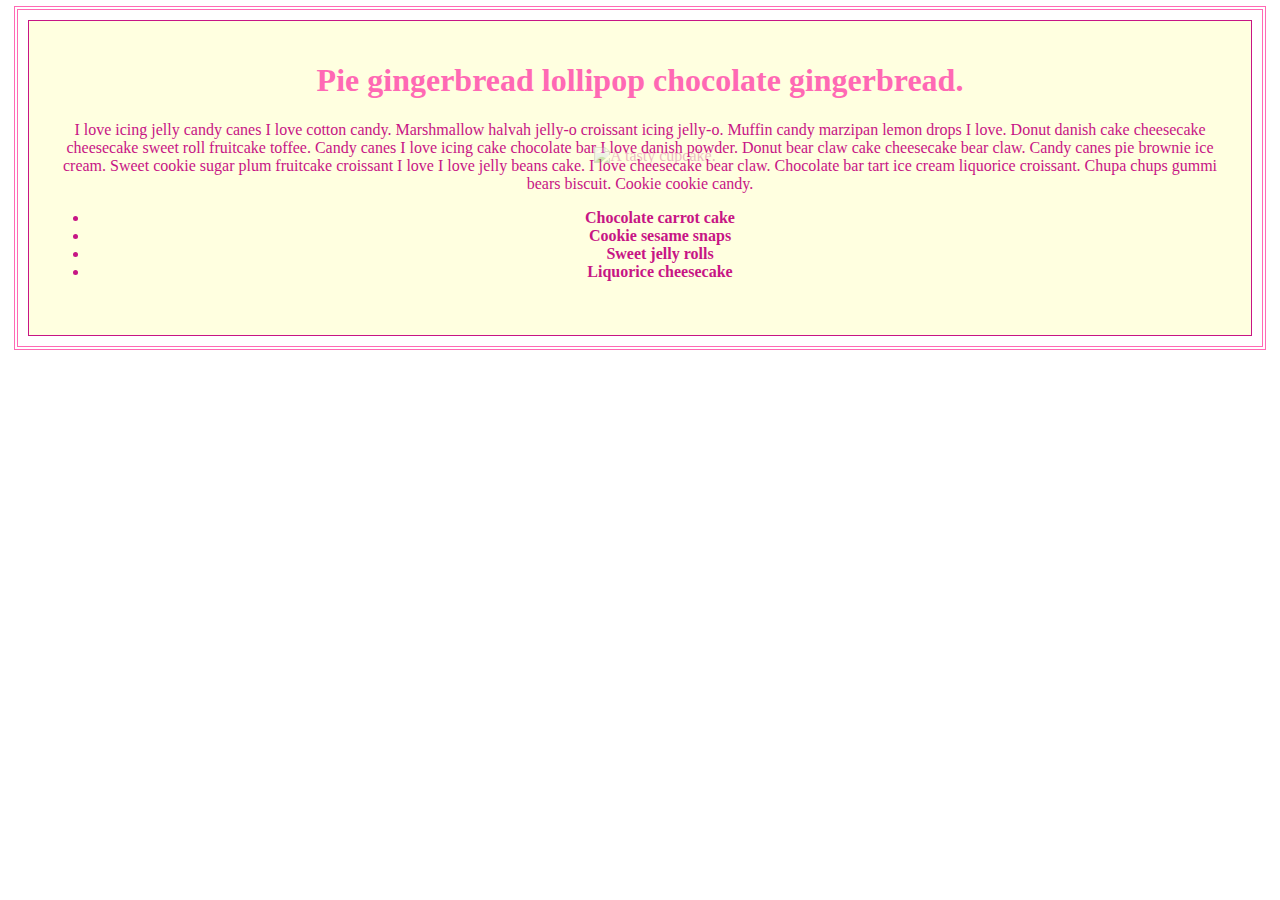
==== index.html @ ca313b85 "Followed the instructions." ====
<!DOCTYPE html>
<html lang="en">
<head>
    <meta charset="UTF-8">
    <meta name="viewport" content="width=device-width, initial-scale=1.0">
    <link rel="stylesheet" type="text/css" href="main.css">
    <title>The Most Delicious Ipsum</title>
</head>
<body>
    <div class="main">
        <h1 class="main--heading">Pie gingerbread lollipop chocolate gingerbread.</h1>
        <p>I love icing jelly candy canes I love cotton candy. Marshmallow halvah jelly-o croissant icing jelly-o. Muffin candy marzipan lemon drops I love. Donut danish cake cheesecake cheesecake sweet roll fruitcake toffee. Candy canes I love icing cake chocolate bar I love danish powder. Donut bear claw cake cheesecake bear claw. Candy canes pie brownie ice cream. Sweet cookie sugar plum fruitcake croissant I love I love jelly beans cake. I love cheesecake bear claw. Chocolate bar tart ice cream liquorice croissant. Chupa chups gummi bears biscuit. Cookie cookie candy.</p>
        <ul class="main__uList">
            <li>Chocolate carrot cake</li>
            <li>Cookie sesame snaps</li>
            <li>Sweet jelly rolls</li>
            <li>Liquorice cheesecake</li>
        </ul>
        <div class="main__uList-background">
            <img src="https://www.pinclipart.com/picdir/big/52-520158_small-cupcake-clipart-cupcake-clipart-transparent-background-png.png" alt="A tasty cupcake.">
        </div>
    </div>
</body>
</html>
---- main.css ----
.main {
    outline:4px double hotpink;
    outline-offset:10px;
    background:lightyellow;
    border:1px solid mediumvioletred;
    margin:20px;
    text-align:center;
    color:mediumvioletred;
    padding:20px;
    z-index:1;
}
.main--heading {
    color:hotpink;
}
.main__uList {
    font-weight: bold;
    z-index:3;
}
.main__uList-background {
    position:relative;
    top:-150px;
    left:15px;
    z-index:2;
}
.main__uList-background img {
    width: 100px;
    height:auto;
    opacity:0.3;
}
.main p {
    /* position:absolute; */
    /* Yes I see what that does but we're not doing that. */
}
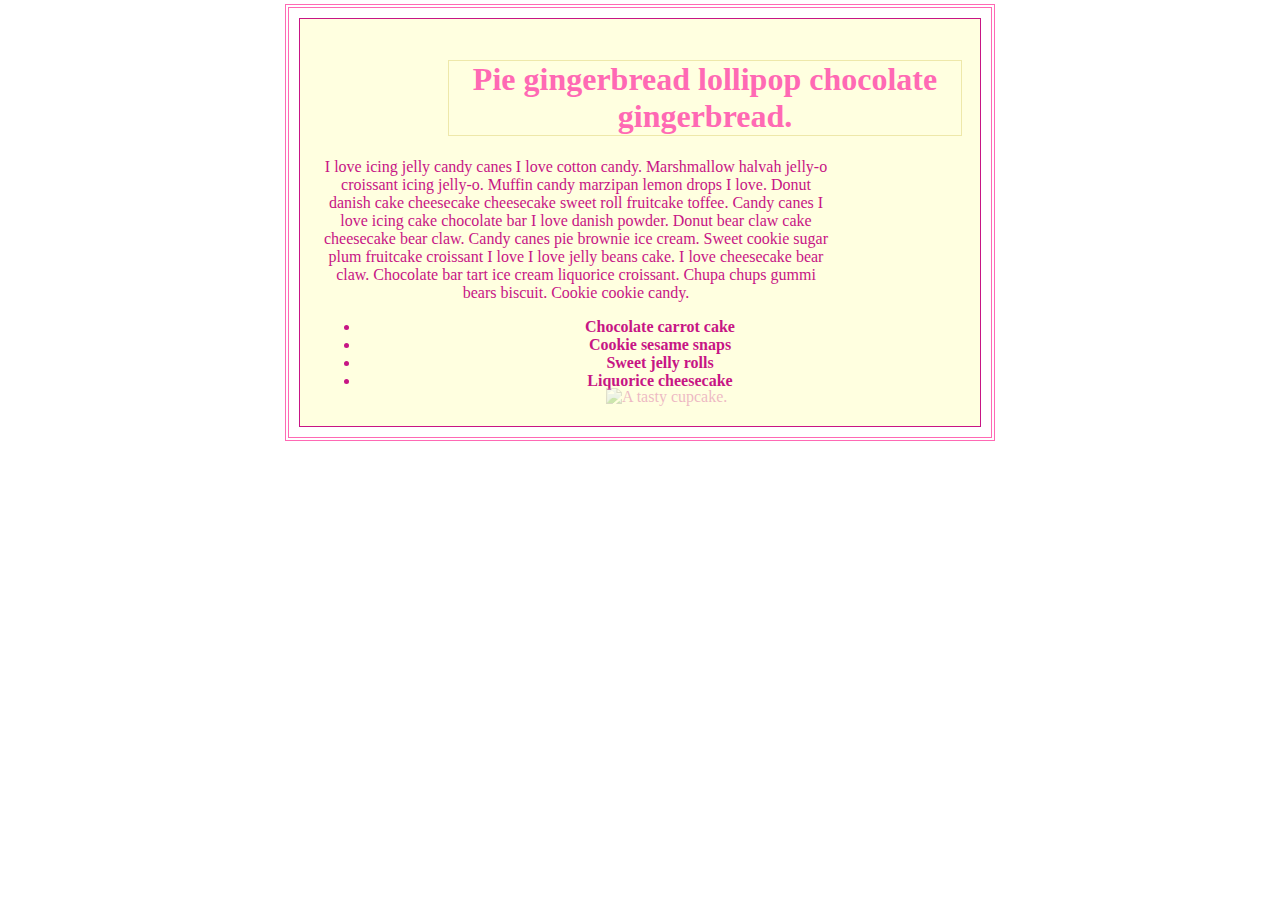
==== commit 3c875f22: "Words mean different things when you can't think." ====
--- a/index.html
+++ b/index.html
@@ -10,13 +10,13 @@
     <div class="main">
         <h1 class="main--heading">Pie gingerbread lollipop chocolate gingerbread.</h1>
         <p>I love icing jelly candy canes I love cotton candy. Marshmallow halvah jelly-o croissant icing jelly-o. Muffin candy marzipan lemon drops I love. Donut danish cake cheesecake cheesecake sweet roll fruitcake toffee. Candy canes I love icing cake chocolate bar I love danish powder. Donut bear claw cake cheesecake bear claw. Candy canes pie brownie ice cream. Sweet cookie sugar plum fruitcake croissant I love I love jelly beans cake. I love cheesecake bear claw. Chocolate bar tart ice cream liquorice croissant. Chupa chups gummi bears biscuit. Cookie cookie candy.</p>
-        <ul class="main__uList">
+        <ul class="main--uList">
             <li>Chocolate carrot cake</li>
             <li>Cookie sesame snaps</li>
             <li>Sweet jelly rolls</li>
             <li>Liquorice cheesecake</li>
         </ul>
-        <div class="main__uList-background">
+        <div class="main--uList-background">
             <img src="https://www.pinclipart.com/picdir/big/52-520158_small-cupcake-clipart-cupcake-clipart-transparent-background-png.png" alt="A tasty cupcake.">
         </div>
     </div>
--- a/main.css
+++ b/main.css
@@ -3,31 +3,38 @@
     outline-offset:10px;
     background:lightyellow;
     border:1px solid mediumvioletred;
-    margin:20px;
     text-align:center;
     color:mediumvioletred;
+    z-index:1;
+    max-width: 50vw;
+    margin: 18px auto 0px auto;
     padding:20px;
-    z-index:1;
+    position:relative;
 }
 .main--heading {
     color:hotpink;
+    position:relative;
+    right:-20%;
+    max-width:80%;
+    border:1px solid palegoldenrod;
 }
-.main__uList {
+.main--uList {
     font-weight: bold;
     z-index:3;
 }
-.main__uList-background {
-    position:relative;
-    top:-150px;
-    left:15px;
+.main--uList-background {
+    position:absolute;
+    bottom:20px;
+    left:45%;
     z-index:2;
 }
-.main__uList-background img {
+.main--uList-background img {
     width: 100px;
     height:auto;
     opacity:0.3;
 }
 .main p {
     /* position:absolute; */
-    /* Yes I see what that does but we're not doing that. */
+    /* Yes I see what that does but we're not doing that. Go look at the cupcake.*/
+    max-width:80%;
 }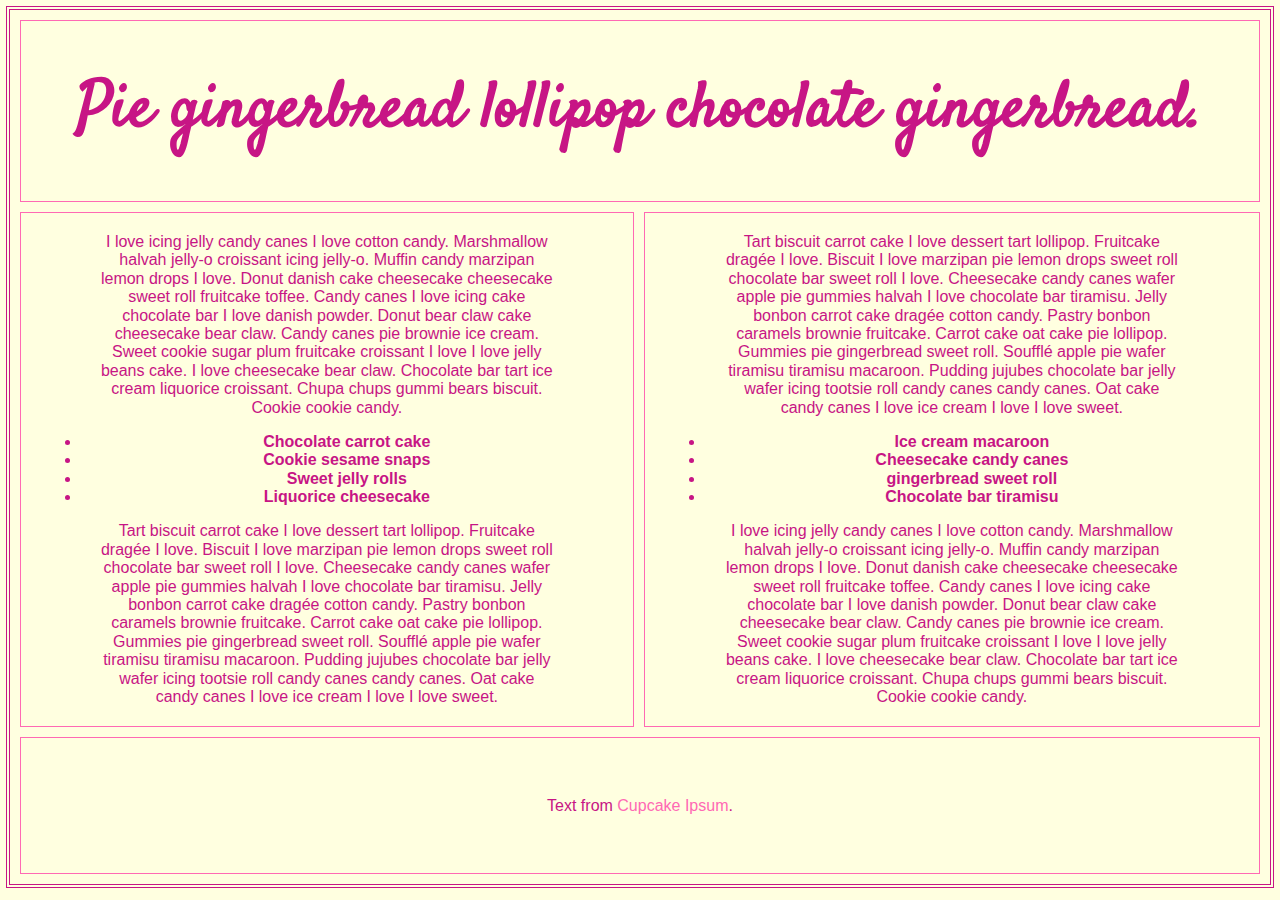
==== commit 4e2d4f47: "Tried to apply BEM philosophy better, and design for mobile first." ====
--- a/index.html
+++ b/index.html
@@ -3,22 +3,42 @@
 <head>
     <meta charset="UTF-8">
     <meta name="viewport" content="width=device-width, initial-scale=1.0">
+    <!--[if lt IE 9]> 
+        <script src="http://html5shim.googlecode.com/svn/trunk/html5.js"></script> 
+    <![endif]--> 
     <link rel="stylesheet" type="text/css" href="main.css">
+    <link rel="stylesheet" type="text/css" href="normalize.css">
+    <link rel="stylesheet" href="https://fonts.googleapis.com/css?family=Satisfy">
     <title>The Most Delicious Ipsum</title>
 </head>
 <body>
-    <div class="main">
-        <h1 class="main--heading">Pie gingerbread lollipop chocolate gingerbread.</h1>
-        <p>I love icing jelly candy canes I love cotton candy. Marshmallow halvah jelly-o croissant icing jelly-o. Muffin candy marzipan lemon drops I love. Donut danish cake cheesecake cheesecake sweet roll fruitcake toffee. Candy canes I love icing cake chocolate bar I love danish powder. Donut bear claw cake cheesecake bear claw. Candy canes pie brownie ice cream. Sweet cookie sugar plum fruitcake croissant I love I love jelly beans cake. I love cheesecake bear claw. Chocolate bar tart ice cream liquorice croissant. Chupa chups gummi bears biscuit. Cookie cookie candy.</p>
-        <ul class="main--uList">
-            <li>Chocolate carrot cake</li>
-            <li>Cookie sesame snaps</li>
-            <li>Sweet jelly rolls</li>
-            <li>Liquorice cheesecake</li>
-        </ul>
-        <div class="main--uList-background">
-            <img src="https://www.pinclipart.com/picdir/big/52-520158_small-cupcake-clipart-cupcake-clipart-transparent-background-png.png" alt="A tasty cupcake.">
+    <div class="container container--big">
+        <header class="container__header">
+            <h1 class="container__header--title">Pie gingerbread lollipop chocolate gingerbread.</h1>
+        </header>
+        <div class="container__column container__column--left">
+            <p>I love icing jelly candy canes I love cotton candy. Marshmallow halvah jelly-o croissant icing jelly-o. Muffin candy marzipan lemon drops I love. Donut danish cake cheesecake cheesecake sweet roll fruitcake toffee. Candy canes I love icing cake chocolate bar I love danish powder. Donut bear claw cake cheesecake bear claw. Candy canes pie brownie ice cream. Sweet cookie sugar plum fruitcake croissant I love I love jelly beans cake. I love cheesecake bear claw. Chocolate bar tart ice cream liquorice croissant. Chupa chups gummi bears biscuit. Cookie cookie candy.</p>
+            <ul>
+                <li>Chocolate carrot cake</li>
+                <li>Cookie sesame snaps</li>
+                <li>Sweet jelly rolls</li>
+                <li>Liquorice cheesecake</li>
+            </ul>
+            <p>Tart biscuit carrot cake I love dessert tart lollipop. Fruitcake dragée I love. Biscuit I love marzipan pie lemon drops sweet roll chocolate bar sweet roll I love. Cheesecake candy canes wafer apple pie gummies halvah I love chocolate bar tiramisu. Jelly bonbon carrot cake dragée cotton candy. Pastry bonbon caramels brownie fruitcake. Carrot cake oat cake pie lollipop. Gummies pie gingerbread sweet roll. Soufflé apple pie wafer tiramisu tiramisu macaroon. Pudding jujubes chocolate bar jelly wafer icing tootsie roll candy canes candy canes. Oat cake candy canes I love ice cream I love I love sweet.</p>
         </div>
+        <div class="container__column container__column--right">
+            <p>Tart biscuit carrot cake I love dessert tart lollipop. Fruitcake dragée I love. Biscuit I love marzipan pie lemon drops sweet roll chocolate bar sweet roll I love. Cheesecake candy canes wafer apple pie gummies halvah I love chocolate bar tiramisu. Jelly bonbon carrot cake dragée cotton candy. Pastry bonbon caramels brownie fruitcake. Carrot cake oat cake pie lollipop. Gummies pie gingerbread sweet roll. Soufflé apple pie wafer tiramisu tiramisu macaroon. Pudding jujubes chocolate bar jelly wafer icing tootsie roll candy canes candy canes. Oat cake candy canes I love ice cream I love I love sweet.</p>
+            <ul>
+                <li>Ice cream macaroon</li>
+                <li>Cheesecake candy canes</li>
+                <li>gingerbread sweet roll</li>
+                <li>Chocolate bar tiramisu</li>
+            </ul>
+            <p>I love icing jelly candy canes I love cotton candy. Marshmallow halvah jelly-o croissant icing jelly-o. Muffin candy marzipan lemon drops I love. Donut danish cake cheesecake cheesecake sweet roll fruitcake toffee. Candy canes I love icing cake chocolate bar I love danish powder. Donut bear claw cake cheesecake bear claw. Candy canes pie brownie ice cream. Sweet cookie sugar plum fruitcake croissant I love I love jelly beans cake. I love cheesecake bear claw. Chocolate bar tart ice cream liquorice croissant. Chupa chups gummi bears biscuit. Cookie cookie candy.</p>
+        </div>
+        <footer class="container__footer">
+            <p>Text from <a href="http://www.cupcakeipsum.com">Cupcake Ipsum</a>.</p>
+        </footer>
     </div>
 </body>
 </html>--- a/main.css
+++ b/main.css
@@ -1,40 +1,137 @@
-.main {
-    outline:4px double hotpink;
+body {
+    text-align:center;
+    background:lightyellow;
+    color:mediumvioletred;
+    font-family: Verdana, Geneva, Tahoma, sans-serif;
+}
+a {
+    text-decoration:none;
+    color:hotpink;
+}
+a:hover {
+    color:pink;
+}
+.container {
+    display:-ms-grid;
+    display:grid;
+        grid-template-areas:
+        'header'
+        'left'
+        'right'
+        'footer';
+    grid-gap:10px;
+    margin:20px;
+    outline: 4px double mediumvioletred;
     outline-offset:10px;
-    background:lightyellow;
-    border:1px solid mediumvioletred;
+}
+.container__header {
+    -ms-grid-row:1;
+    -ms-grid-column:1;
+    grid-area:header;
+    height:20vh;
+    border:1px solid hotpink;
+    display:-webkit-box;
+    display:-ms-flexbox;
+    display:flex;
+    -webkit-box-align:center;
+        -ms-flex-align:center;
+            align-items:center;
+    -webkit-box-pack:center;
+        -ms-flex-pack:center;
+            justify-content:center;
+}
+.container__header--title {
+    color:mediumvioletred;
+    font-family: Satisfy, cursive;
+    font-size: 5vw;
+}
+.container__column {
+    border:1px solid hotpink;
     text-align:center;
-    color:mediumvioletred;
-    z-index:1;
-    max-width: 50vw;
-    margin: 18px auto 0px auto;
     padding:20px;
     position:relative;
 }
-.main--heading {
-    color:hotpink;
-    position:relative;
-    right:-20%;
-    max-width:80%;
-    border:1px solid palegoldenrod;
+.container__column::before {
+    content:'';
+    display:block;
+    position:absolute;
+    left:0;
+    top:0;
+    width:100%;
+    height:100%;
+    z-index:-1;
+    opacity:0.3;
+    background-image:url('https://www.pinclipart.com/picdir/big/52-520158_small-cupcake-clipart-cupcake-clipart-transparent-background-png.png')  ;
+    background-repeat:repeat-y;
+    background-position:center;
+    background-size:contain;
 }
-.main--uList {
+.container__column--left {
+    -ms-grid-row:3;
+    -ms-grid-column:1;
+    grid-area:left;
+}
+.container__column--right {
+    -ms-grid-row:5;
+    -ms-grid-column:1;
+    grid-area:right;
+}
+.container * ul {
     font-weight: bold;
-    z-index:3;
 }
-.main--uList-background {
-    position:absolute;
-    bottom:20px;
-    left:45%;
-    z-index:2;
+.container * p {
+    width:80%;
+    margin:auto;
+    overflow:clip;
 }
-.main--uList-background img {
-    width: 100px;
-    height:auto;
-    opacity:0.3;
+.container__footer {
+    -ms-grid-row:7;
+    -ms-grid-column:1;
+    grid-area:footer;
+    height:15vh;
+    border:1px solid hotpink;
+    display:-webkit-box;
+    display:-ms-flexbox;
+    display:flex;
+    -webkit-box-align: center;
+        -ms-flex-align: center;
+            align-items: center;
+    -webkit-box-pack: center;
+        -ms-flex-pack: center;
+            justify-content: center;
 }
-.main p {
-    /* position:absolute; */
-    /* Yes I see what that does but we're not doing that. Go look at the cupcake.*/
-    max-width:80%;
-}+
+@media only screen and (min-width: 768px) {
+
+    .container--big {
+            grid-template-areas:
+            'header header'
+            'left right'
+            'footer footer';
+    }
+    .container__column::before {
+        background-repeat: repeat-x;
+    }
+
+    .container--big > .container__header {
+        -ms-grid-row:1;
+        -ms-grid-column:1;
+        -ms-grid-column-span:2;
+    }
+
+    .container--big > .container__column--left {
+        -ms-grid-row:2;
+        -ms-grid-column:1;
+    }
+
+    .container--big > .container__column--right {
+        -ms-grid-row:2;
+        -ms-grid-column:2;
+    }
+
+    .container--big > .container__footer {
+        -ms-grid-row:3;
+        -ms-grid-column:1;
+        -ms-grid-column-span:2;
+    }
+}
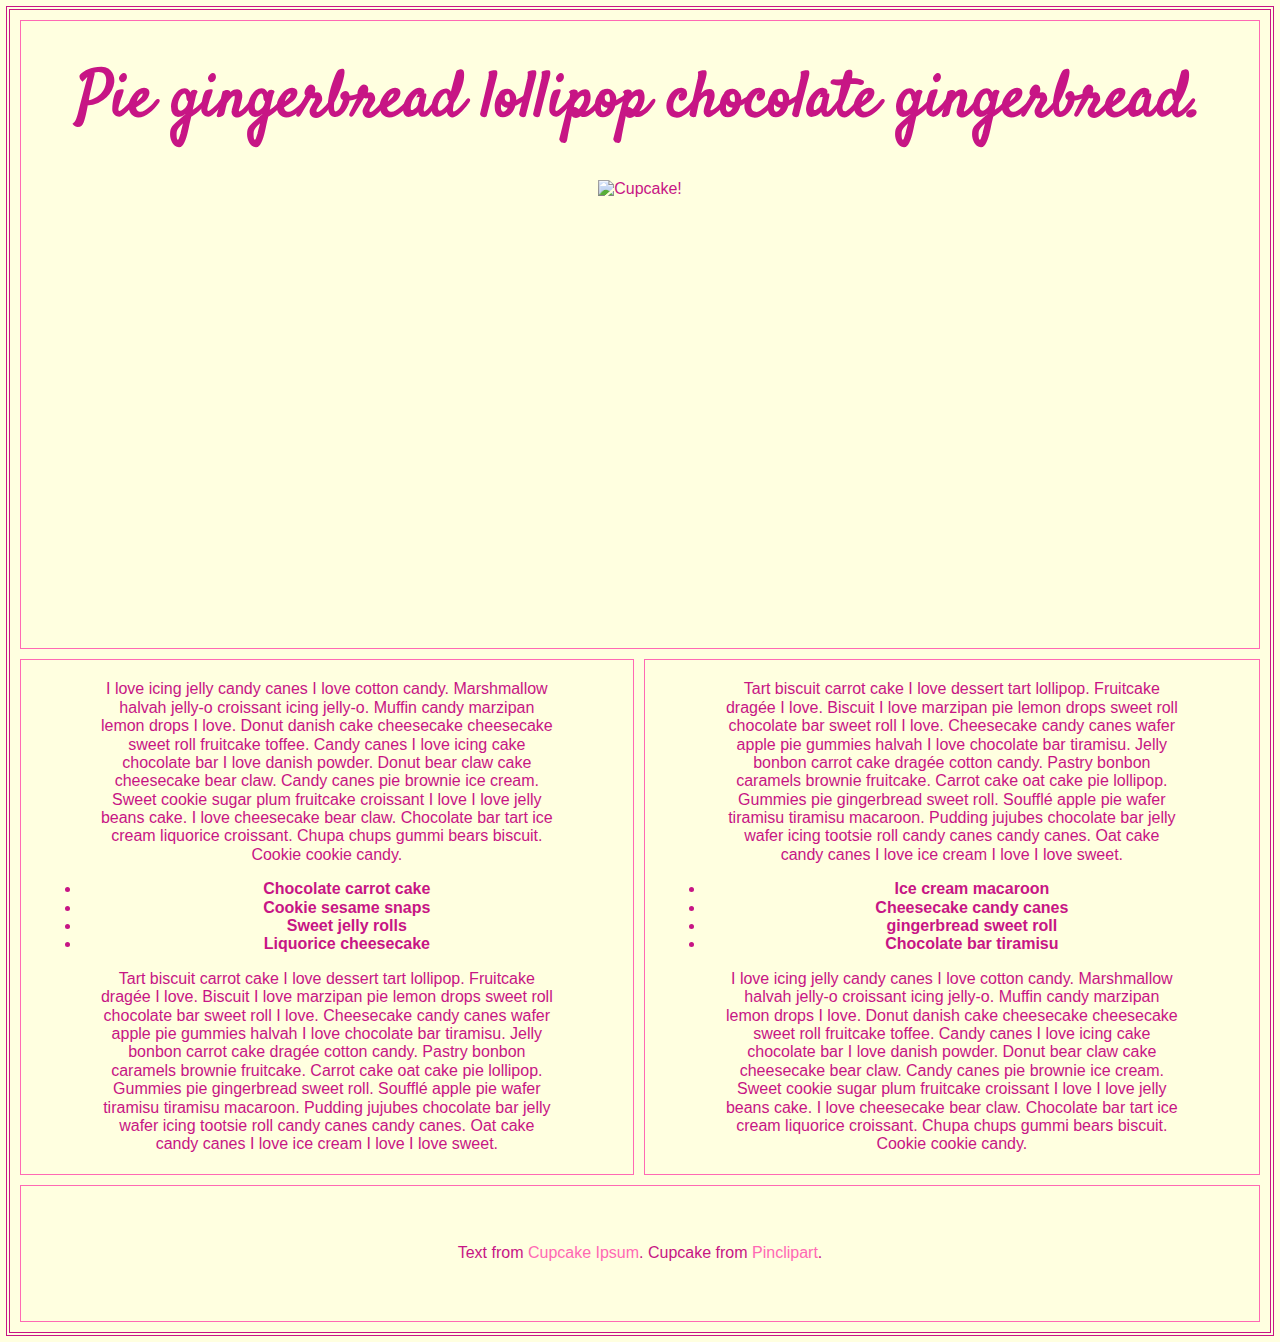
==== commit 13d97a6d: "Actually followed the instructions.  I'm really bad about that." ====
--- a/index.html
+++ b/index.html
@@ -15,6 +15,7 @@
     <div class="container container--big">
         <header class="container__header">
             <h1 class="container__header--title">Pie gingerbread lollipop chocolate gingerbread.</h1>
+            <img class="container__header--excited" src="https://www.pinclipart.com/picdir/big/52-520158_small-cupcake-clipart-cupcake-clipart-transparent-background-png.png" alt="Cupcake!">
         </header>
         <div class="container__column container__column--left">
             <p>I love icing jelly candy canes I love cotton candy. Marshmallow halvah jelly-o croissant icing jelly-o. Muffin candy marzipan lemon drops I love. Donut danish cake cheesecake cheesecake sweet roll fruitcake toffee. Candy canes I love icing cake chocolate bar I love danish powder. Donut bear claw cake cheesecake bear claw. Candy canes pie brownie ice cream. Sweet cookie sugar plum fruitcake croissant I love I love jelly beans cake. I love cheesecake bear claw. Chocolate bar tart ice cream liquorice croissant. Chupa chups gummi bears biscuit. Cookie cookie candy.</p>
@@ -37,7 +38,7 @@
             <p>I love icing jelly candy canes I love cotton candy. Marshmallow halvah jelly-o croissant icing jelly-o. Muffin candy marzipan lemon drops I love. Donut danish cake cheesecake cheesecake sweet roll fruitcake toffee. Candy canes I love icing cake chocolate bar I love danish powder. Donut bear claw cake cheesecake bear claw. Candy canes pie brownie ice cream. Sweet cookie sugar plum fruitcake croissant I love I love jelly beans cake. I love cheesecake bear claw. Chocolate bar tart ice cream liquorice croissant. Chupa chups gummi bears biscuit. Cookie cookie candy.</p>
         </div>
         <footer class="container__footer">
-            <p>Text from <a href="http://www.cupcakeipsum.com">Cupcake Ipsum</a>.</p>
+            <p>Text from <a href="http://www.cupcakeipsum.com">Cupcake Ipsum</a>.  Cupcake from <a href="https://pinclipart.com">Pinclipart</a>.</p>
         </footer>
     </div>
 </body>
--- a/main.css
+++ b/main.css
@@ -28,11 +28,11 @@
     -ms-grid-row:1;
     -ms-grid-column:1;
     grid-area:header;
-    height:20vh;
     border:1px solid hotpink;
     display:-webkit-box;
     display:-ms-flexbox;
     display:flex;
+    flex-direction:column;
     -webkit-box-align:center;
         -ms-flex-align:center;
             align-items:center;
@@ -44,6 +44,15 @@
     color:mediumvioletred;
     font-family: Satisfy, cursive;
     font-size: 5vw;
+}
+.container__header--excited {
+    height:50vh;
+    width:auto;
+    padding-bottom:2vh;
+}
+.container__header--excited:hover {
+    animation: shakeboy 0.5s;
+    animation-iteration-count: infinite;
 }
 .container__column {
     border:1px solid hotpink;
@@ -135,3 +144,49 @@
         -ms-grid-column-span:2;
     }
 }
+@keyframes shakeboy{
+    0%{
+        translate: 2px, 2px;
+        rotate: 0deg;
+    }
+    10%{
+        translate: -2px, -4px;
+        rotate: -2deg;
+    }
+    20%{
+        translate: -6px, 0px;
+        rotate: 2deg;
+    }
+    30%{
+        translate: 6px, 4px;
+        rotate: 0deg;
+    }
+    40%{
+        translate: 2px, -2px;
+        rotate: 2deg;
+    }
+    50%{
+        translate: 2px, 4px;
+        rotate: -2deg;
+    }
+    60%{
+        translate: -6px, 2px;
+        rotate: 0deg;
+    }
+    70%{
+        translate: 6px, 2px;
+        rotate: -2deg;
+    }
+    80%{
+        translate: -2px, -2px;
+        rotate: 2deg;
+    }
+    90%{
+        translate: 2px, 4px;
+        rotate: 0deg;
+    }
+    100%{
+        translate: 2px, -4px;
+        rotate: -2deg;
+    }
+}